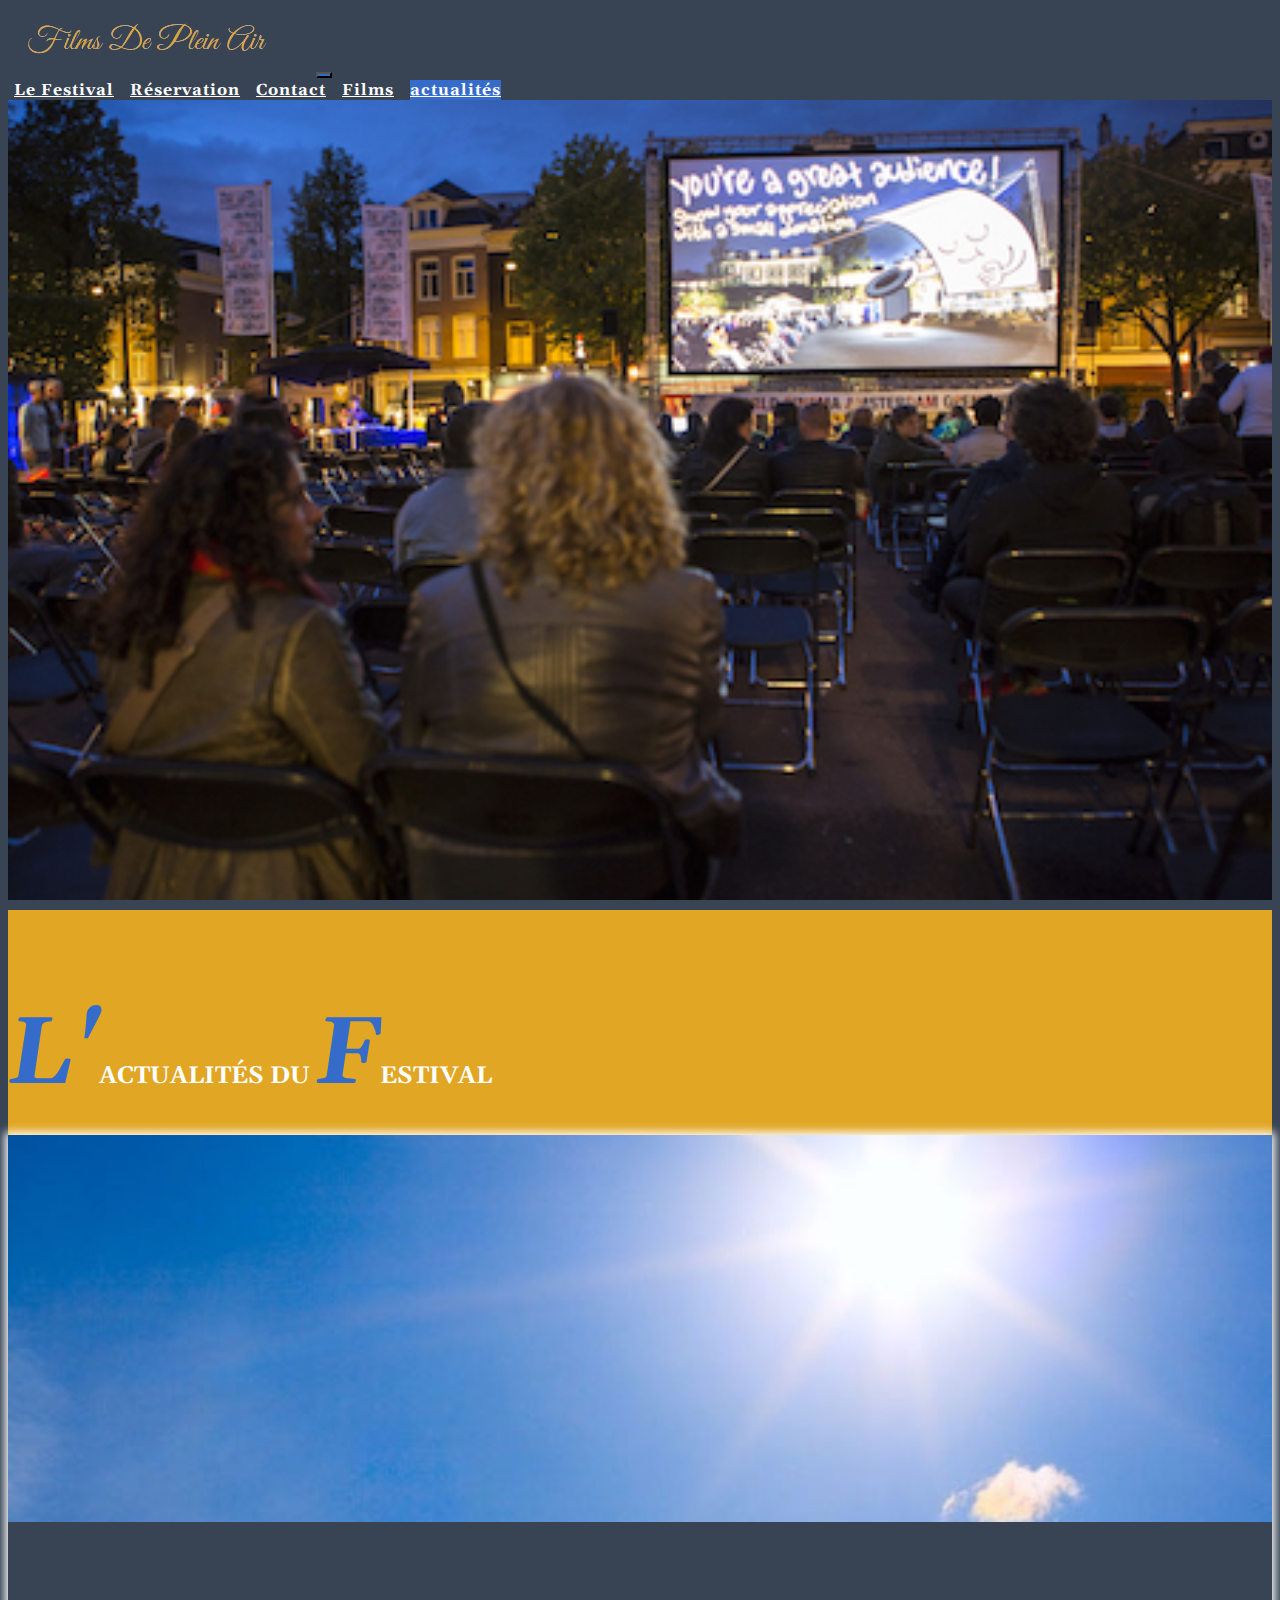
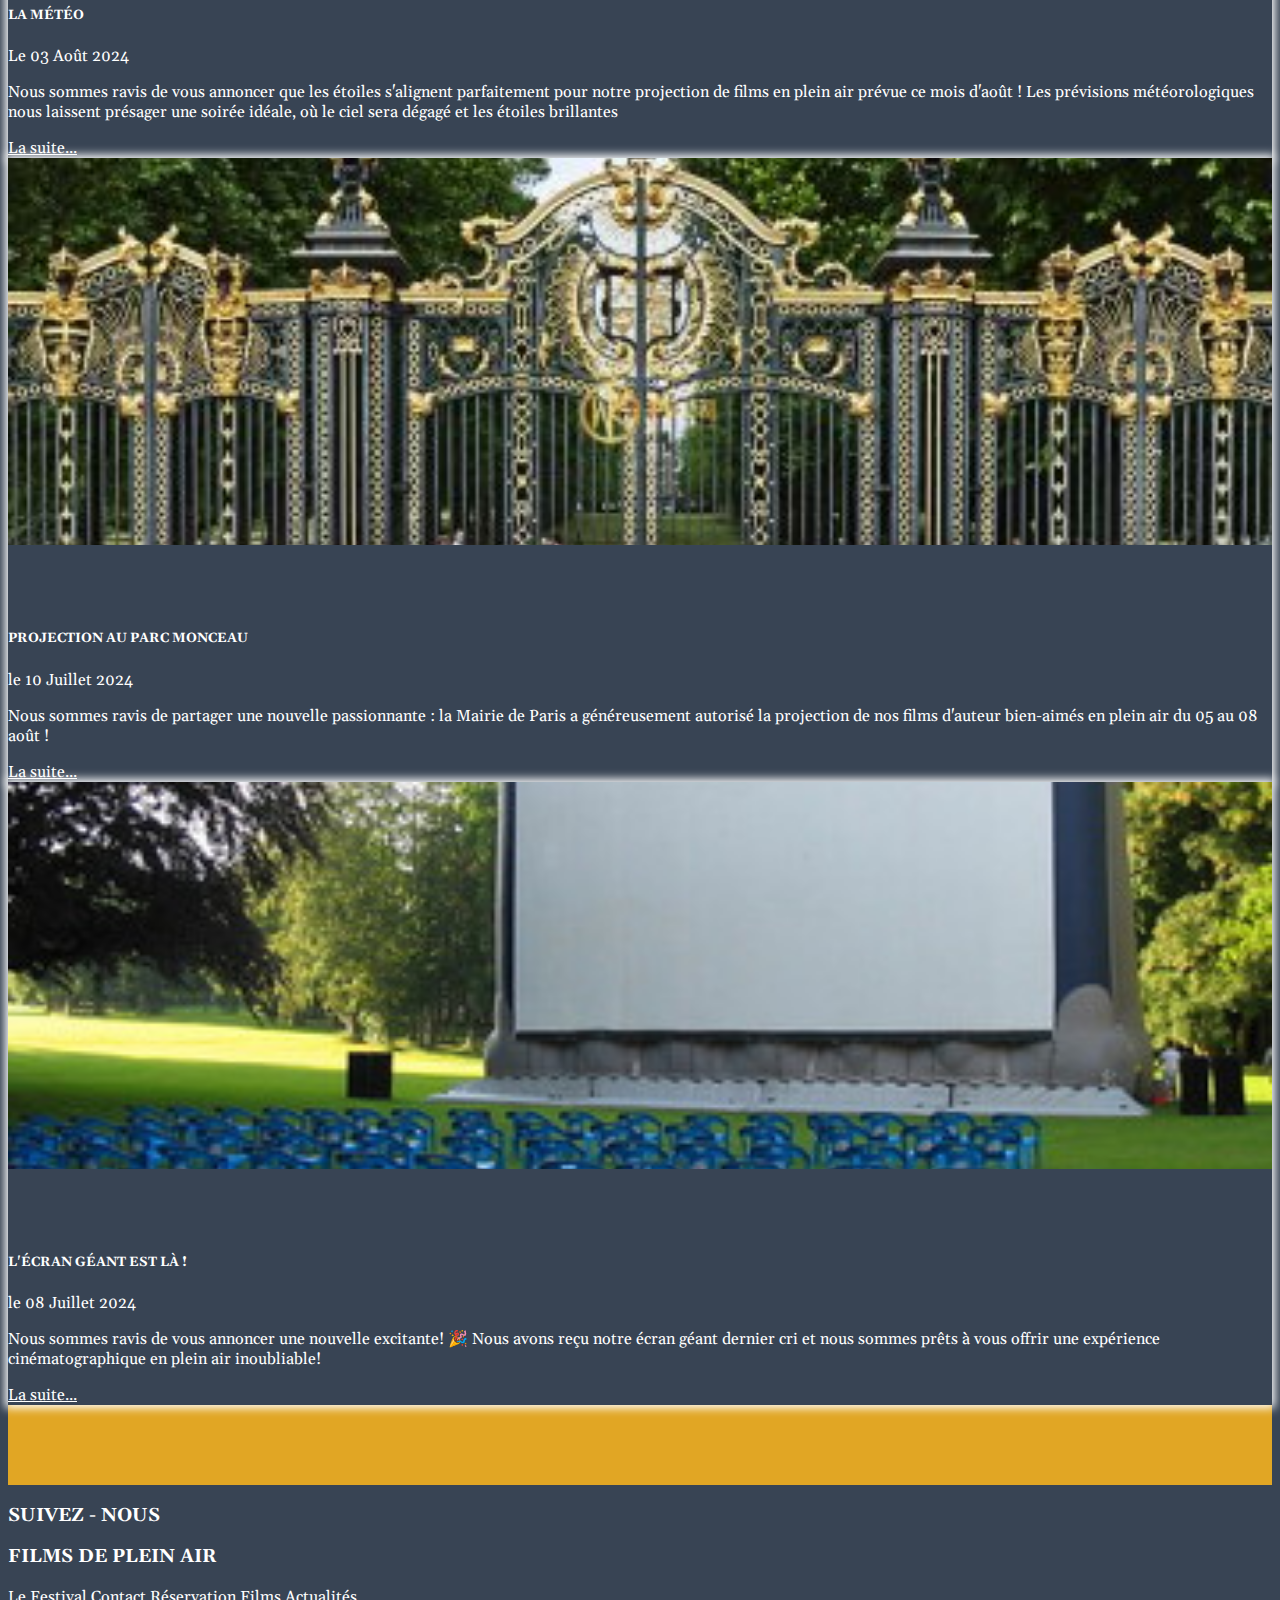
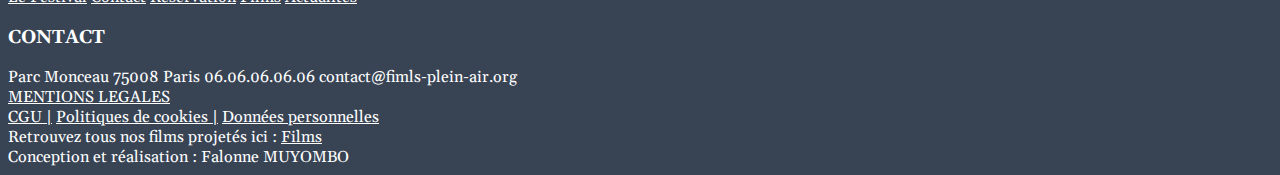
==== actualites.html @ fa79e67d "Premier commit : ajout de ma maquette de site" ====
<!doctype html>
<html lang="en">
    <head>
        <meta charset="utf-8">
        <meta name="viewport" content="width=device-width, initial-scale=1">
        <title>FilmsPleinAir</title>
        <link href="https://cdn.jsdelivr.net/npm/bootstrap@5.2.3/dist/css/bootstrap.min.css" rel="stylesheet" integrity="sha384-rbsA2VBKQhggwzxH7pPCaAqO46MgnOM80zW1RWuH61DGLwZJEdK2Kadq2F9CUG65" crossorigin="anonymous">
        <link rel="stylesheet" href="./css/style.css">
        <link href="https://fonts.googleapis.com/css2?family=Montserrat:wght@300;400;500;600&display=swap" rel="stylesheet">
        <link rel="preconnect" href="https://fonts.googleapis.com">
        <link rel="preconnect" href="https://fonts.gstatic.com" crossorigin>
        <link href="https://fonts.googleapis.com/css2?family=Great+Vibes&family=Montserrat:wght@300;400;500;600&display=swap" rel="stylesheet">
        <link rel="stylesheet" href="https://cdnjs.cloudflare.com/ajax/libs/font-awesome/6.5.0/css/all.min.css" integrity="sha512-Avb2QiuDEEvB4bZJYdft2mNjVShBftLdPG8FJ0V7irTLQ8Uo0qcPxh4Plq7G5tGm0rU+1SPhVotteLpBERwTkw==" crossorigin="anonymous" referrerpolicy="no-referrer"/>
    </head>
    <body>
        <nav class="navbar navbar-expand-lg bg-body-tertiary sticky-top perso_bgBlue">
            <div class="container">
                <a class="navbar-brand" href="index.html"><img src="./img/persoLogo.png" alt="logo"></a>
                <button class="navbar-toggler" type="button" data-bs-toggle="collapse" data-bs-target="#navbarNavAltMarkup" aria-controls="navbarNavAltMarkup" aria-expanded="false" aria-label="Toggle navigation">
                    <span class="navbar-toggler-icon"></span>
                </button>
                <div class="collapse navbar-collapse justify-content-end" id="navbarNavAltMarkup">
                <div class="navbar-nav">
                    <a class="nav-link text-uppercase menu" aria-current="page" href="index.html#festival">Le Festival</a>
                    <a class="nav-link text-uppercase menu" href="reservation.html#reservation">Réservation</a>
                    <a class="nav-link text-uppercase menu" href="contact.html#contact">Contact</a>
                    <a class="nav-link text-uppercase menu" href="index.html#films">Films</a>
                    <a class="nav-link text-uppercase menu active" href="actualites.html#actualites">actualités</a>
                </div>
                </div>
            </div>
        </nav>
        <section id="banniere" class="container-fluid" style="background: url(./img/bg-ban.PNG)fixed center/cover;">
            <div>
                <a href="#actualites"><i class="fa-solid fa-chevron-down fa-beat-fade"></i></a>
            </div>
        </section>
        <section id="actualites" class="container-fluid perso_bgYellow persoMarginSection">
            <h2 class="text-center pb-4 text-decoration-underline"><em>L'</em>ACTUALITÉS DU <em>F</em>ESTIVAL </h2>
            <div id="element1" class="elementCible py-4">
                <div class="film-container">
                    <div class="container">
                        <div class="row">
                            <div class="col-md-4 pb-4">
                                <div class="card perso_bgBlue" style="width: 100%;max-height: 75vh;">
                                    <div class="divImg"><img src="./img/actualites/img13.jpg" class="card-img-top img-fluid" alt="afficheactualites14" style="max-height: 43vh;"></div>
                                    <div class="card-body">
                                        <h5 class="card-title">LA MÉTÉO</h5>
                                        <p>Le 03 Août 2024</p>
                                        <p class="card-text">Nous sommes ravis de vous annoncer que les étoiles s'alignent parfaitement pour notre projection de films en plein air prévue ce mois d'août ! Les prévisions météorologiques nous laissent présager une soirée idéale, où le ciel sera dégagé et les étoiles brillantes</p>
                                        <a href="meteo.html#meteo" class="btn btn-outline-warning">La suite...</a>
                                    </div>
                                </div>
                            </div>
                            <div class="col-md-4 pb-4">
                                <div class="card perso_bgBlue" style="width: 100%;max-height: 75vh;">
                                    <div class="divImg"><img src="./img/actualites/img14.jpg" class="card-img-top img-fluid" alt="afficheactualites14" style="max-height: 43vh;"></div>
                                    <div class="card-body">
                                        <h5 class="card-title">PROJECTION AU PARC MONCEAU</h5>
                                        <p>le 10 Juillet 2024</p>
                                        <p class="card-text">Nous sommes ravis de partager une nouvelle passionnante : la Mairie de Paris a généreusement autorisé la projection de nos films d'auteur bien-aimés en plein air du 05 au 08 août !</p>
                                        <a href="projection.html#projection" class="btn btn-outline-warning">La suite...</a>
                                    </div>
                                </div>
                            </div>
                            <div class="col-md-4 pb-4">
                                <div class="card perso_bgBlue" style="width: 100%;max-height: 75vh;">
                                    <div class="divImg"><img src="./img/actualites/img15.jpg" class="card-img-top img-fluid" alt="afficheactualites14" style="max-height: 43vh;"></div>
                                    <div class="card-body">
                                        <h5 class="card-title">L'ÉCRAN GÉANT EST LÀ !</h5>
                                        <p>le 08 Juillet 2024</p>
                                        <p class="card-text">Nous sommes ravis de vous annoncer une nouvelle excitante! 🎉 Nous avons reçu notre écran géant dernier cri et nous sommes prêts à vous offrir une expérience cinématographique en plein air inoubliable!</p>
                                        <a href="ecran.html#ecran" class="btn btn-outline-warning">La suite...</a>
                                    </div>
                                </div>
                            </div>
                        </div>
                    </div>
                </div>
            </div>
        </section>
        <footer class=" footer container-fluid">
            <div class=" container bloc-footer text-center ">
                <div class="row p-4">
                    <div class="row">
                        <div class="col-md-4">
                            <h3 class="py-2">SUIVEZ - NOUS</h3>
                            <div>
                                <a href=""><i class="fa-brands fa-facebook px-2"></i></a>
                                <a href=""><i class="fa-brands fa-instagram px-2"></i></a>
                                <a href=""><i class="fa-brands fa-twitter px-2"></i></a>
                            </div>
                        </div>
                        <div class="col-md-4">
                            <h3 class="py-2">FILMS DE PLEIN AIR</h3>
                            <div>
                                <a href="index.html#festival" class="d-block">Le Festival</a>
                                <a href="contact.html#contact" class="d-block">Contact</a>
                                <a href="reservation.html#reservation" class="d-block">Réservation</a>
                                <a href="index.html#films" class="d-block">Films</a>
                                <a href="actualites.html#actualites" class="d-block">Actualités</a>
                            </div>
                        </div>
                        <div class="col-md-4">
                            <h3 class="py-2">CONTACT</h3>
                            <div>
                                <span class="d-block">Parc Monceau</span>
                                <span class="d-block">75008 Paris</span>
                                <span class="d-block">06.06.06.06.06</span>
                                <span class="d-block">contact@fimls-plein-air.org</span>
                            </div>
                            <div class="pt-2"><a href="mentionsLegal.html#mentionsLegal"> MENTIONS LEGALES </a></div>
                        </div>
                    </div>    
                </div>
            </div>
            <div class="border-bottom border-secondary border-opacity-10">
            </div>
            <div class=" text-center p-3">
                <div>
                    <a href="mentionsLegal.html#cgu">CGU |</a>
                    <a href="mentionsLegal.html#politiquesCookies">Politiques de cookies |</a>
                    <a href="mentionsLegal.html#donneePersonnelles">Données personnelles</a>
                </div>
                <div>Retrouvez  tous nos films projetés ici : <a href="index.html#films">Films</a></div>    
            </div>
            <div class="border-bottom border-secondary border-opacity-10">
            </div>
            <div class="text-center p-3">Conception et réalisation : Falonne MUYOMBO</div>   
        </footer>
        
        <script src="https://cdn.jsdelivr.net/npm/bootstrap@5.2.3/dist/js/bootstrap.bundle.min.js" integrity="sha384-kenU1KFdBIe4zVF0s0G1M5b4hcpxyD9F7jL+jjXkk+Q2h455rYXK/7HAuoJl+0I4" crossorigin="anonymous"></script>
        <script src="index.js"></script>
    </body>
</html>
---- css/style.css ----
/*TYPOGRAPHIE*/

@import url('https://fonts.googleapis.com/css2?family=Gelasio:ital,wght@0,400;0,500;0,600;1,400&family=Great+Vibes&family=Montserrat:wght@300;400;500;600&display=swap');


/* GENERAL*/
body{
    font-family: 'Gelasio', serif;
    background-color: #384454;
    color: white;
}
h1,h2,h3,h4,h5,h6 {
    font-weight: bold;
}
/* img {
    max-width: 100%;
    height: auto;
} */
.divImg {
    width: 100%; /* ou n'importe quelle largeur que vous souhaitez */
    height: 50vh; /* ou n'importe quelle hauteur que vous souhaitez */
    overflow: hidden; /* pour éviter que l'image ne dépasse le conteneur si elle est trop grande */
}
.divImg img {
      width: 100%;
      height: 100%;
      object-fit: cover; /* pour maintenir les proportions de l'image tout en la couvrant */
}
.persoMarginSection {
    padding: 65px 0 80px 0;
}
.perso_bgBlueLight {
    background-color: #356CC9;
}
.persogreen{
    background-color: green;
}
.persored {
    background-color: red !important;
}
.perso_bgYellow {
    background-color:#E1A624 ;
}
.perso_bgBlue{
    background-color: #384454;
}
.maDivSansPadding {
    padding-left: 0 !important; /* Utilisez !important pour s'assurer que cette règle prend le dessus sur les règles Bootstrap par défaut */
    padding-right: 0 !important;
    margin: 0; /* Si nécessaire, assurez-vous également que la marge est définie à zéro */
}

/***************NavBar***************/
nav .menu {
    color: white !important;
    margin: 0 6px;
    letter-spacing: 1px;
    font-weight: bold;
}
nav .menu:hover{
    color:#E1A624 !important;
    background-color: #356CC9;
}
.nav-link.active {
    background-color: #356CC9;
}
.navbar-toggler{
    background-color: #356CC9;
}
/************Bannierre***************/
#banniere {
    min-height: 90vh;
}
/* .bg-banniere { 
    position: relative;
}
.bg-banniere img{
    width: 100%;
    height: 85vh;
    object-fit: cover;
} */
.fa-beat-fade{
    color: white;
    font-size: 37px;
    position: absolute;
    top: 90%;
    left: 50%;
}
/***************** festival*****************************/
em{
    color: #E1A624;
     font-size: 95px;
}
#actualites em,
#meteo em,
#projection em,
#ecran em {
    color: #356CC9;
}
/*************************films en projection***********************/
.film-container {
    display: flex;
    justify-content: center;
    align-items: center;
}

.card{
    border: none;
    box-shadow: 0 0 9px 3px white;
}
a {
    color: white !important;
}
.footer {
    padding: 0;
}
footer a:hover {
    color: #E1A624 !important ;
}
.form-group{
    padding-bottom: 20px;
}
/*****************Pages mentions legal**************************/

#mentionsLegal h4 {
    display: inline-block;
     color: #E1A624 !important ;
     border-bottom: 1px solid;
}

.cookie-container {
    position: fixed;
    top: 80%;
    right: -300px; /* Initialement hors de l'écran à droite */
    transform: translate(0, -50%);
    width: 300px;
    background-color: #384454;
    color: #fff;
    padding: 10px;
    box-shadow: 0px 0px 10px 0px #000;
    z-index: 1000;
    transition: right 0.5s ease-in-out; /* Animation de transition */
}

.cookie-btn {
    width: 100%;
    padding: 10px;
    color: #333;
    background-color: #fff;
    border: none;
    border-radius: 5px;
    cursor: pointer;
    font-weight: bold;
}
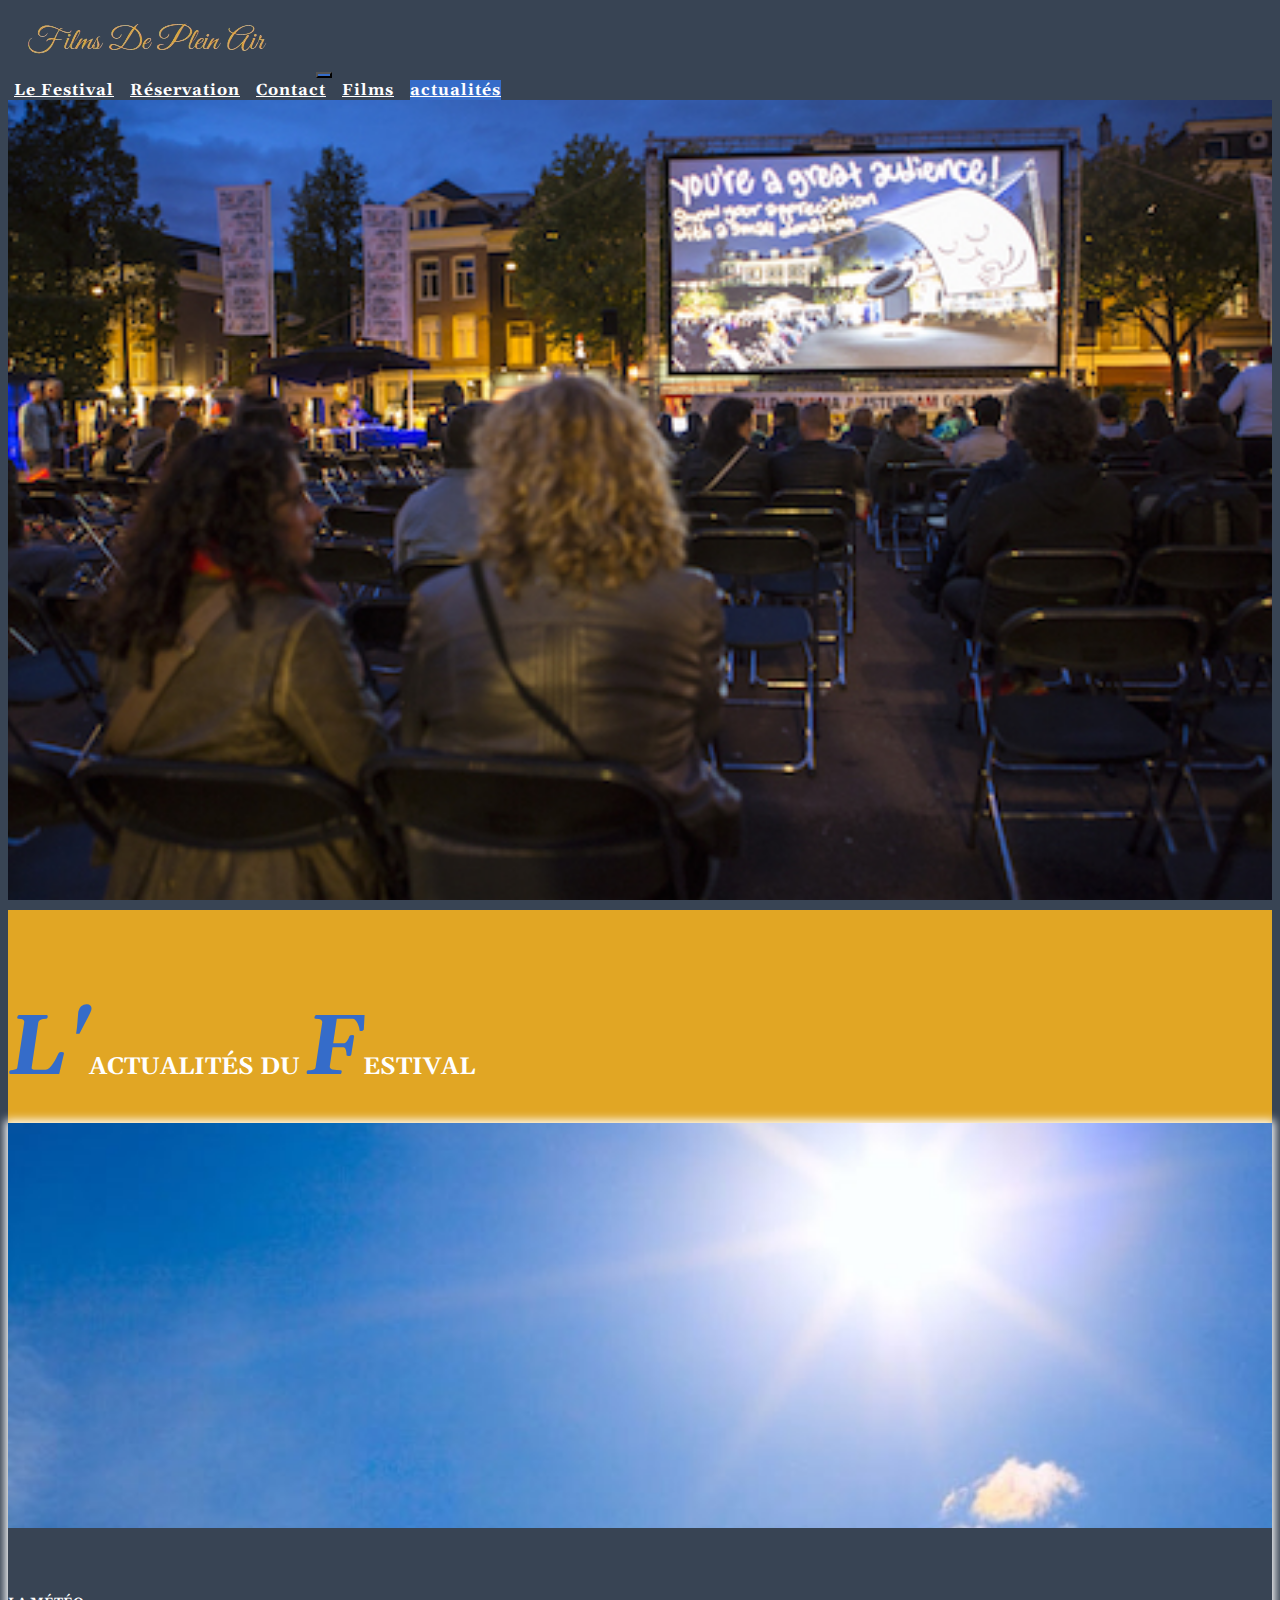
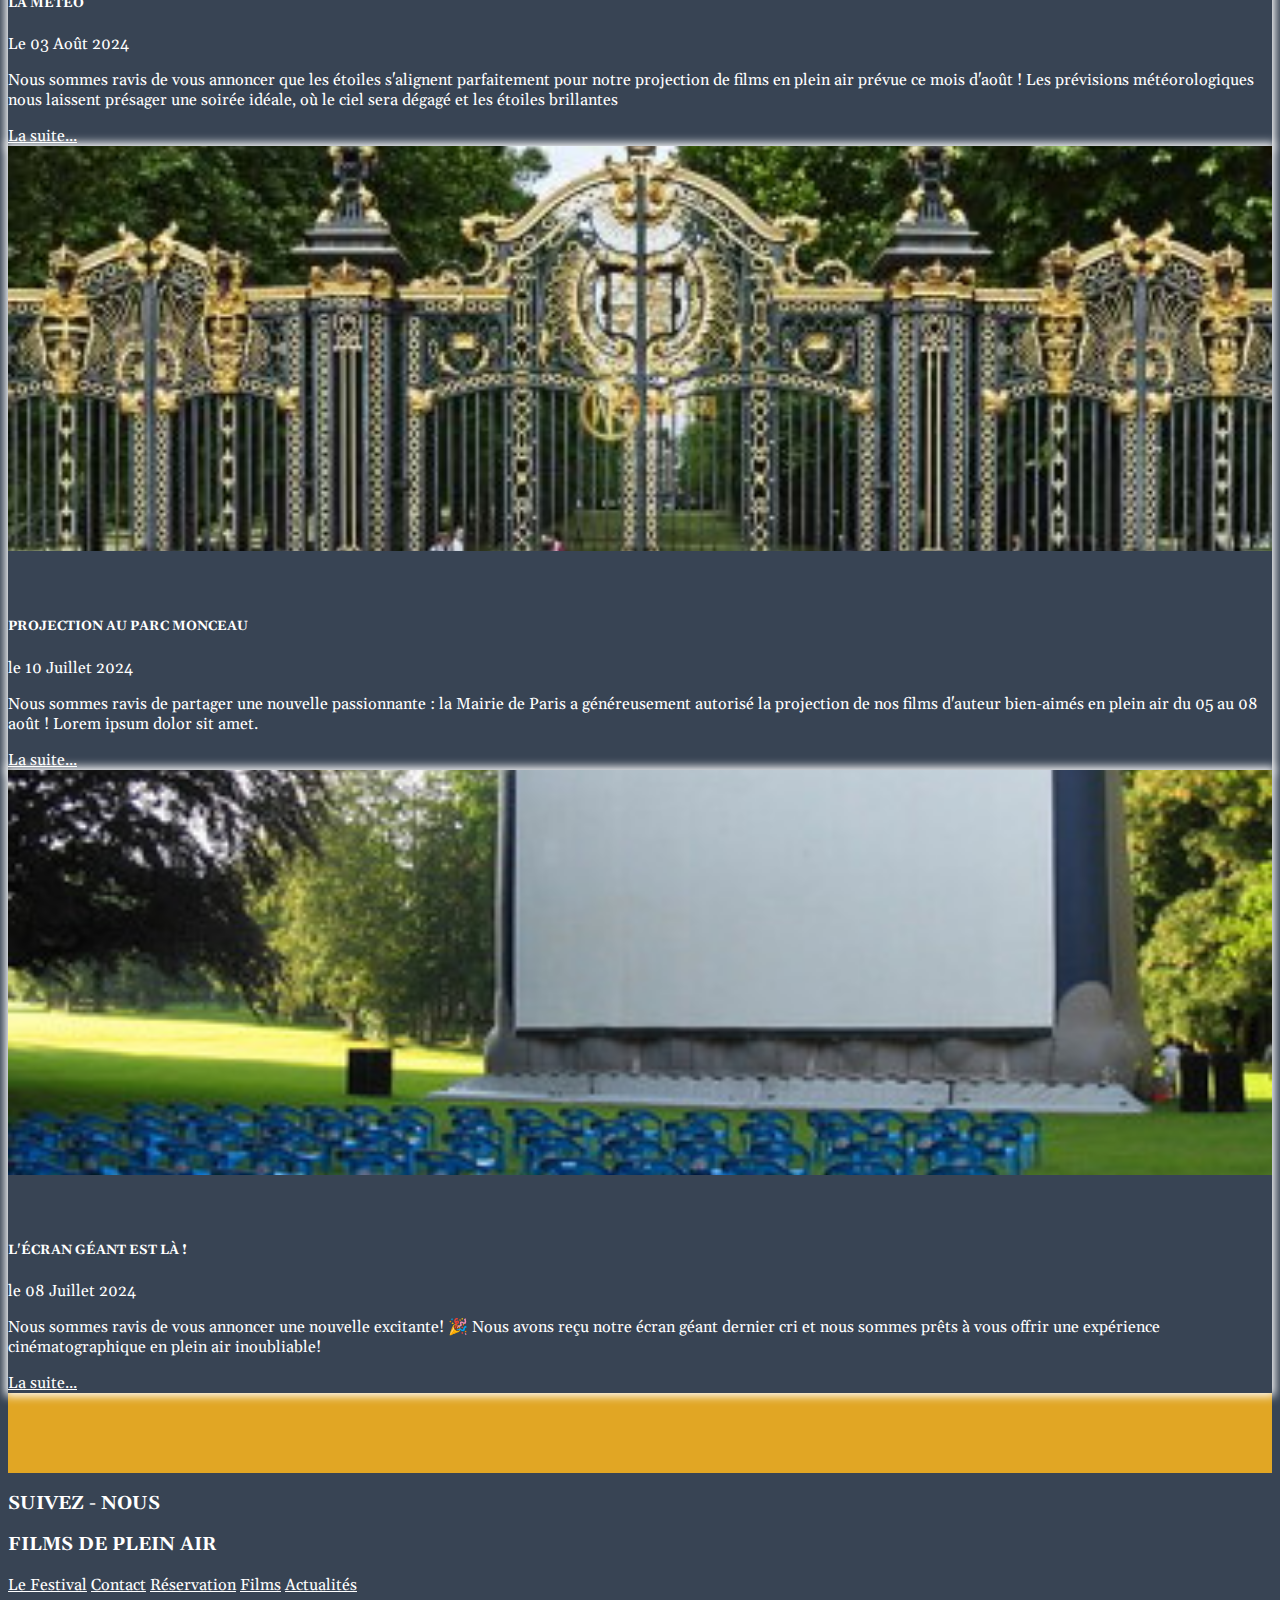
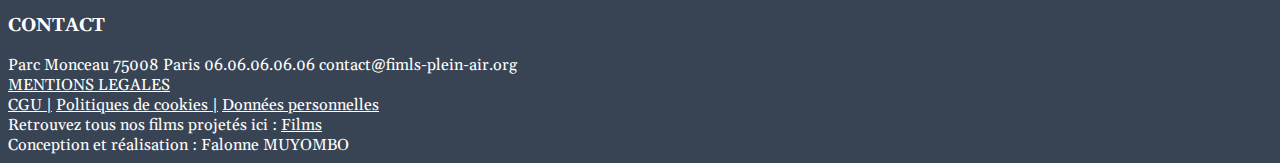
==== commit 6a7f6b88: "ajuster pour mobile first" ====
--- a/actualites.html
+++ b/actualites.html
@@ -36,14 +36,14 @@
             </div>
         </section>
         <section id="actualites" class="container-fluid perso_bgYellow persoMarginSection">
-            <h2 class="text-center pb-4 text-decoration-underline"><em>L'</em>ACTUALITÉS DU <em>F</em>ESTIVAL </h2>
+            <h2 class="text-center pb-4 text-decoration-underline h2actualites"><em>L'</em>ACTUALITÉS DU <em>F</em>ESTIVAL </h2>
             <div id="element1" class="elementCible py-4">
                 <div class="film-container">
                     <div class="container">
                         <div class="row">
                             <div class="col-md-4 pb-4">
                                 <div class="card perso_bgBlue" style="width: 100%;max-height: 75vh;">
-                                    <div class="divImg"><img src="./img/actualites/img13.jpg" class="card-img-top img-fluid" alt="afficheactualites14" style="max-height: 43vh;"></div>
+                                    <div class="divImg"><img src="./img/actualites/img13.jpg" class="card-img-top img-fluid" alt="afficheactualites14" style="max-height: 45vh;"></div>
                                     <div class="card-body">
                                         <h5 class="card-title">LA MÉTÉO</h5>
                                         <p>Le 03 Août 2024</p>
@@ -54,18 +54,19 @@
                             </div>
                             <div class="col-md-4 pb-4">
                                 <div class="card perso_bgBlue" style="width: 100%;max-height: 75vh;">
-                                    <div class="divImg"><img src="./img/actualites/img14.jpg" class="card-img-top img-fluid" alt="afficheactualites14" style="max-height: 43vh;"></div>
+                                    <div class="divImg"><img src="./img/actualites/img14.jpg" class="card-img-top img-fluid" alt="afficheactualites14" style="max-height: 45vh;"></div>
                                     <div class="card-body">
                                         <h5 class="card-title">PROJECTION AU PARC MONCEAU</h5>
                                         <p>le 10 Juillet 2024</p>
-                                        <p class="card-text">Nous sommes ravis de partager une nouvelle passionnante : la Mairie de Paris a généreusement autorisé la projection de nos films d'auteur bien-aimés en plein air du 05 au 08 août !</p>
+                                        <p class="card-text">Nous sommes ravis de partager une nouvelle passionnante : la Mairie de Paris a généreusement autorisé la projection de nos films d'auteur bien-aimés en plein air du 05 au 08 août ! Lorem ipsum dolor sit amet.
+                                        </p>
                                         <a href="projection.html#projection" class="btn btn-outline-warning">La suite...</a>
                                     </div>
                                 </div>
                             </div>
                             <div class="col-md-4 pb-4">
                                 <div class="card perso_bgBlue" style="width: 100%;max-height: 75vh;">
-                                    <div class="divImg"><img src="./img/actualites/img15.jpg" class="card-img-top img-fluid" alt="afficheactualites14" style="max-height: 43vh;"></div>
+                                    <div class="divImg"><img src="./img/actualites/img15.jpg" class="card-img-top img-fluid" alt="afficheactualites14" style="max-height: 45vh;"></div>
                                     <div class="card-body">
                                         <h5 class="card-title">L'ÉCRAN GÉANT EST LÀ !</h5>
                                         <p>le 08 Juillet 2024</p>
--- a/css/style.css
+++ b/css/style.css
@@ -89,7 +89,7 @@
 /***************** festival*****************************/
 em{
     color: #E1A624;
-     font-size: 95px;
+     font-size: 85px;
 }
 #actualites em,
 #meteo em,
@@ -127,7 +127,7 @@
      color: #E1A624 !important ;
      border-bottom: 1px solid;
 }
-
+/********cookies*********************/
 .cookie-container {
     position: fixed;
     top: 80%;
@@ -152,3 +152,14 @@
     cursor: pointer;
     font-weight: bold;
 }
+/**/
+/* Small devices (landscape phones, 576px and up)*/
+@media (max-width: 990px) { 
+    .h1festival,
+    .h2actualites {
+        font-size: 20px !important;
+    }
+    em {
+        font-size: 40px;
+    }
+ }